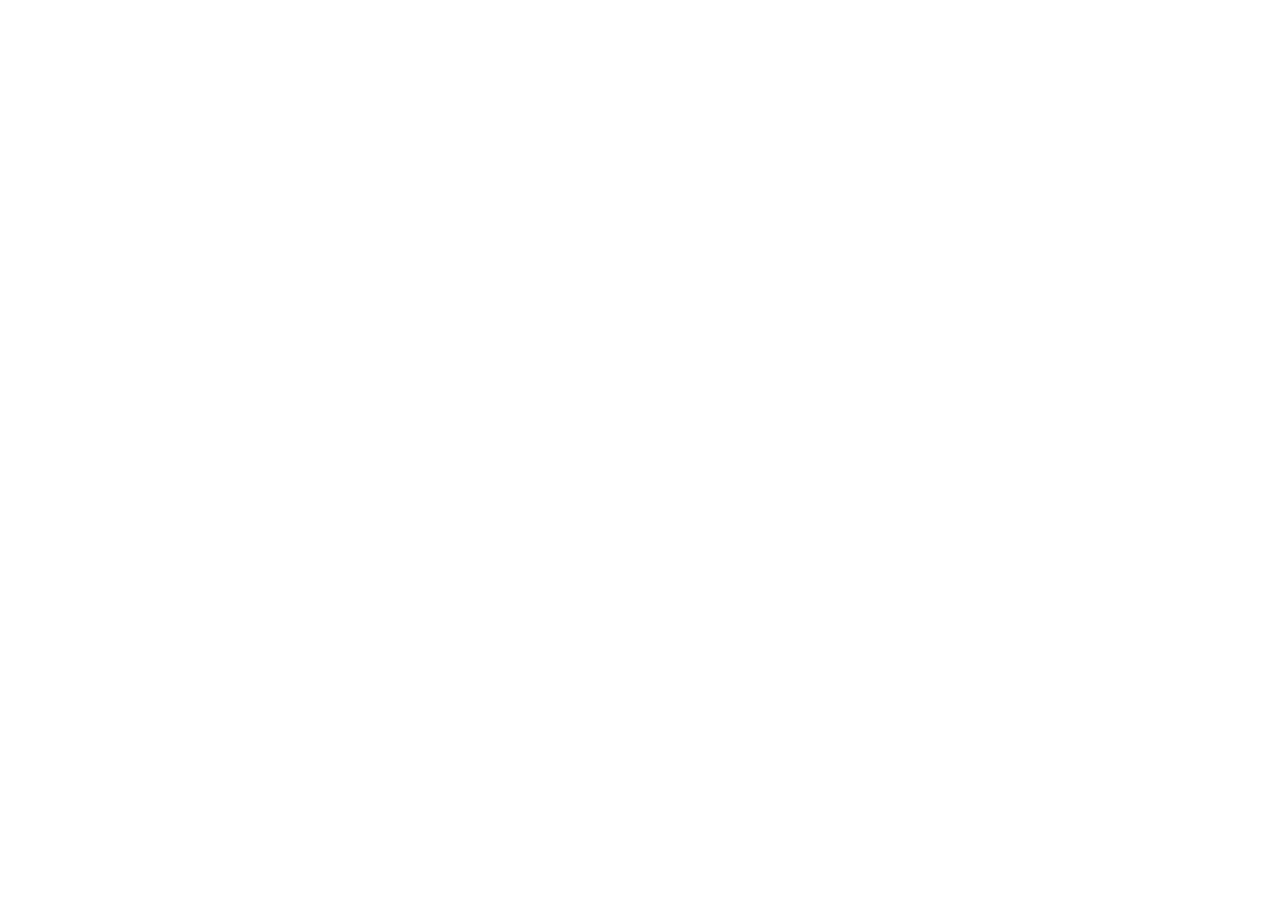
==== mate1.html @ 8fd06887 "Add files via upload" ====
<!DOCTYPE html>
<html lang="es">

<head>

    <meta charset="UTF-8">
    <meta name="viewport" content="width=device-width, initial-scale=1.0">
    <title> Mate 1 </title>
    <meta author="Franco Angelelli">

</head>

<body> </body>

</html>
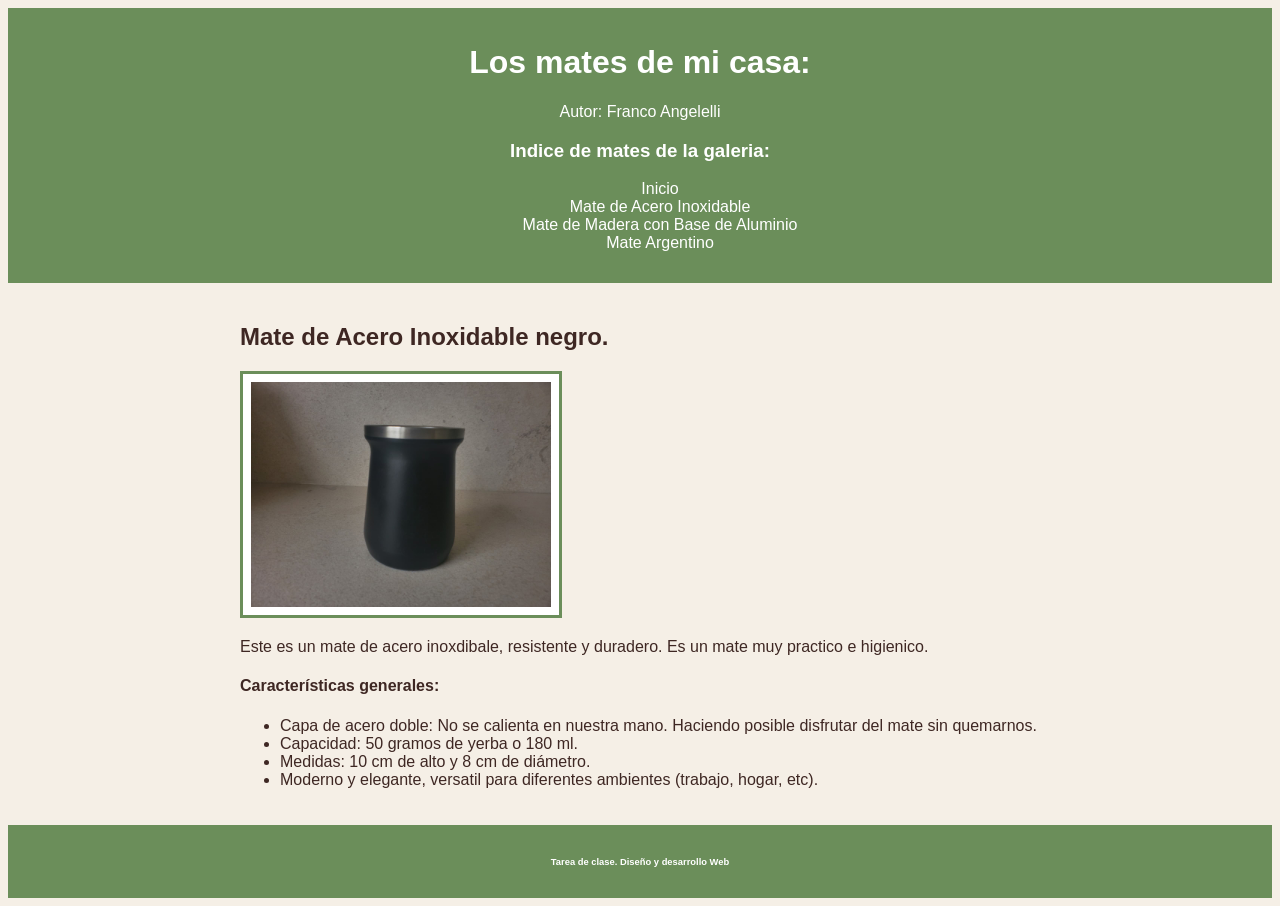
==== commit 4c70191c: "Add files via upload" ====
--- a/mate1.html
+++ b/mate1.html
@@ -7,9 +7,55 @@
     <meta name="viewport" content="width=device-width, initial-scale=1.0">
     <title> Mate 1 </title>
     <meta author="Franco Angelelli">
+    <link rel = stylesheet href = "CSS/style.css">
 
 </head>
 
-<body> </body>
+<body> 
+    <header> 
+        <h1>Los mates de mi casa:</h1>
+            <p>Autor: Franco Angelelli</p>
+
+            <nav>
+
+                <h3> Indice de mates de la galeria: </h3>
+
+                <ul>
+                    <li><a href = "index.html"> Inicio </a></li>
+                    <li><a href = "mate1.html"></a> Mate de Acero Inoxidable </a></li>
+                    <li><a href = "mate2.html"> Mate de Madera con Base de Aluminio </a></li>
+                    <li><a href = "mate3.html"> Mate Argentino </a></li>
+                </ul>
+
+            </nav>
+    </header>
+
+    <main>
+
+        <h2> Mate de Acero Inoxidable negro. </h2>
+        <img class = "foto" src="Imagenes/Mate1.jpeg" alt="Mate de acero inoxidable negro">
+
+        <p>Este es un mate de acero inoxdibale, resistente y duradero. Es un mate muy practico e higienico.</p>
+
+        <h4>Características generales:</h4>
+
+        <ul>
+            <li>Capa de acero doble: No se calienta en nuestra mano. Haciendo posible disfrutar del mate sin quemarnos.</li>
+            <li>Capacidad: 50 gramos de yerba o 180 ml.</li>
+            <li>Medidas: 10 cm de alto y 8 cm de diámetro.</li>
+            <li>Moderno y elegante, versatil para diferentes ambientes (trabajo, hogar, etc).</li>
+        </ul>
+
+    </main>
+
+    <footer>
+
+        <p> <h6>Tarea de clase. Diseño y desarrollo Web </h6></p>
+            
+    </footer>
+
+</body>
+
+
 
 </html>
--- a/CSS/style.css
+++ b/CSS/style.css
@@ -0,0 +1,55 @@
+body {
+    background-color: #f5efe6;
+    color: #3e2723;
+    font-family: arial, sans-serif;
+}
+
+header {
+    background-color: #6b8e5a;
+    color: #ffffff;
+    padding: 15px;
+    text-align: center;
+}
+
+nav ul {
+    list-style-type: none;
+}
+
+nav a {
+    text-decoration: none;
+    color: #ffffff;
+}
+
+nav a:hover {
+    color: #d9c9a3;
+}
+
+footer {
+    background-color: #6b8e5a;
+    color: #ffffff;
+    padding: 10px;
+    text-align: center;
+    font-size: 14px;
+}
+
+.foto {
+    width: 300px;
+    height: auto;
+    display: block;
+    margin: 20px 0;
+    padding: 8px;
+    border: 3px solid #6b8e5a;
+    background-color: #ffffff;
+}
+
+main {
+    padding: 20px;
+    max-width: 800px;
+    margin: 0 auto;
+}
+
+.galeria {
+    display: flex;
+    justify-content: center;
+    gap: 15px;
+}
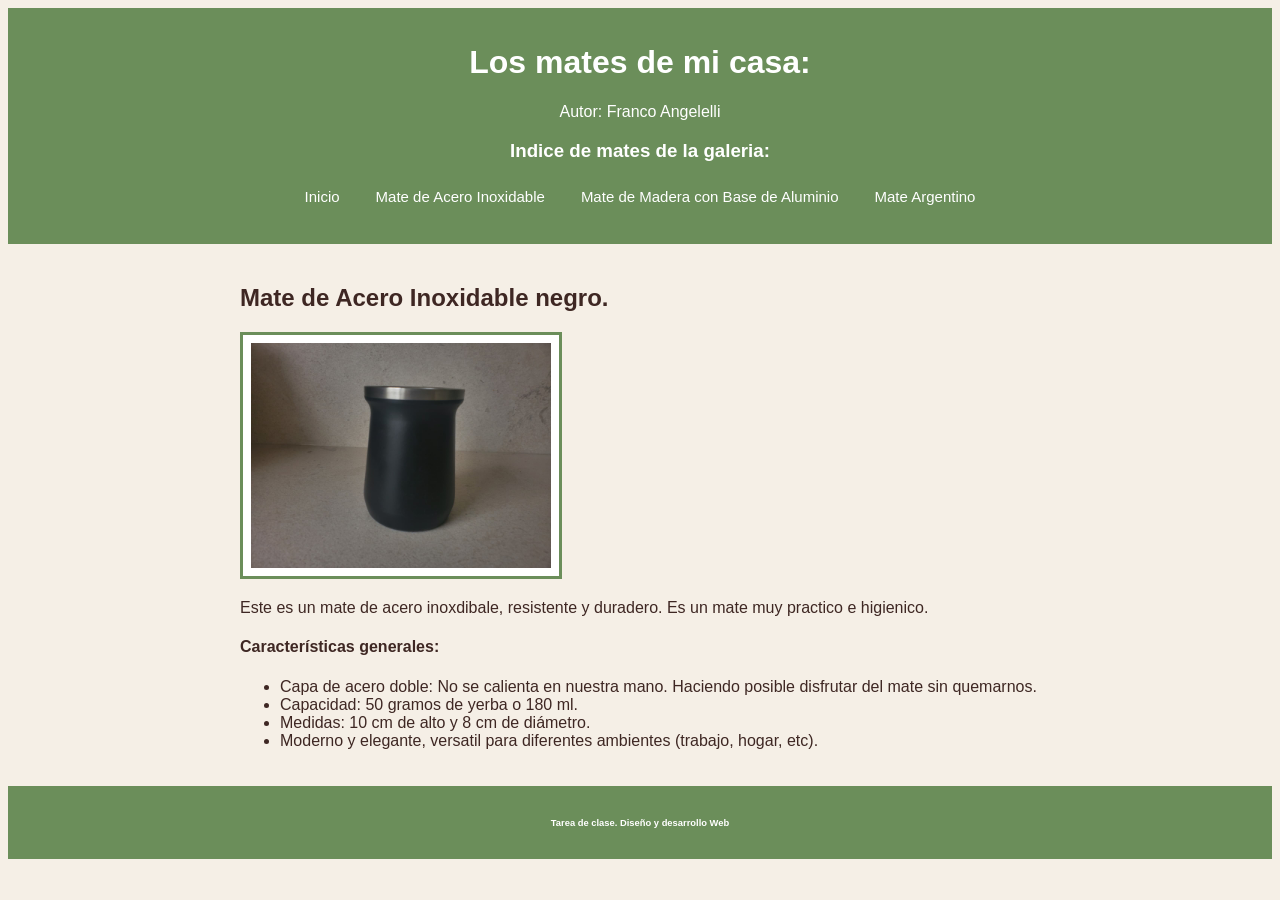
==== commit ff1c8f28: "Add files via upload" ====
--- a/mate1.html
+++ b/mate1.html
@@ -6,7 +6,7 @@
     <meta charset="UTF-8">
     <meta name="viewport" content="width=device-width, initial-scale=1.0">
     <title> Mate 1 </title>
-    <meta author="Franco Angelelli">
+    <meta name="author" content="Franco Angelelli">    
     <link rel = stylesheet href = "CSS/style.css">
 
 </head>
@@ -22,7 +22,7 @@
 
                 <ul>
                     <li><a href = "index.html"> Inicio </a></li>
-                    <li><a href = "mate1.html"></a> Mate de Acero Inoxidable </a></li>
+                    <li><a href = "mate1.html"> Mate de Acero Inoxidable </a></li>
                     <li><a href = "mate2.html"> Mate de Madera con Base de Aluminio </a></li>
                     <li><a href = "mate3.html"> Mate Argentino </a></li>
                 </ul>
@@ -32,25 +32,37 @@
 
     <main>
 
-        <h2> Mate de Acero Inoxidable negro. </h2>
-        <img class = "foto" src="Imagenes/Mate1.jpeg" alt="Mate de acero inoxidable negro">
+        <section>
 
-        <p>Este es un mate de acero inoxdibale, resistente y duradero. Es un mate muy practico e higienico.</p>
+            <h2> Mate de Acero Inoxidable negro. </h2>
+            
+            <div class="mate-info">
 
-        <h4>Características generales:</h4>
+                <img class = "foto" src="Imagenes/Mate1.jpeg" alt="Mate de acero inoxidable negro">
+                <p>Este es un mate de acero inoxdibale, resistente y duradero. Es un mate muy practico e higienico.</p>
+                
+            </div>
 
-        <ul>
-            <li>Capa de acero doble: No se calienta en nuestra mano. Haciendo posible disfrutar del mate sin quemarnos.</li>
-            <li>Capacidad: 50 gramos de yerba o 180 ml.</li>
-            <li>Medidas: 10 cm de alto y 8 cm de diámetro.</li>
-            <li>Moderno y elegante, versatil para diferentes ambientes (trabajo, hogar, etc).</li>
-        </ul>
+        </section>
+
+        <section>
+
+            <h4>Características generales:</h4>
+
+            <ul>
+                <li>Capa de acero doble: No se calienta en nuestra mano. Haciendo posible disfrutar del mate sin quemarnos.</li>
+                <li>Capacidad: 50 gramos de yerba o 180 ml.</li>
+                <li>Medidas: 10 cm de alto y 8 cm de diámetro.</li>
+                <li>Moderno y elegante, versatil para diferentes ambientes (trabajo, hogar, etc).</li>
+            </ul>
+
+        </section>
 
     </main>
 
     <footer>
 
-        <p> <h6>Tarea de clase. Diseño y desarrollo Web </h6></p>
+        <h6> Tarea de clase. Diseño y desarrollo Web </h6>
             
     </footer>
 
--- a/CSS/style.css
+++ b/CSS/style.css
@@ -7,49 +7,82 @@
 header {
     background-color: #6b8e5a;
     color: #ffffff;
-    padding: 15px;
+    padding: 0.9375rem;
     text-align: center;
 }
 
 nav ul {
     list-style-type: none;
+    display: flex;
+    justify-content:center;
+    gap: 0.25rem;
+    flex-wrap:wrap;
+    padding: 0;
 }
 
 nav a {
+    display: inline-block;
     text-decoration: none;
     color: #ffffff;
+    padding:0.5rem 1rem;
+    border-radius: 0.375rem;
+    font-size:0.9375rem;
+    transition: background-color 0.2s, ease;
 }
 
 nav a:hover {
-    color: #d9c9a3;
+    color: #3e2723;
+    background-color: #d9c9a3;
 }
 
 footer {
     background-color: #6b8e5a;
     color: #ffffff;
-    padding: 10px;
+    padding: 0.625rem;
     text-align: center;
-    font-size: 14px;
+    font-size: 0.875rem;
 }
 
 .foto {
-    width: 300px;
+    width: 100%;
+    max-width: 18.75rem;
     height: auto;
     display: block;
-    margin: 20px 0;
-    padding: 8px;
+    margin: 1.25rem 0;
+    padding: 0.5rem;
     border: 3px solid #6b8e5a;
     background-color: #ffffff;
 }
 
 main {
-    padding: 20px;
-    max-width: 800px;
+    padding: 1.25rem;
+    max-width: 50rem;
     margin: 0 auto;
 }
 
 .galeria {
     display: flex;
     justify-content: center;
-    gap: 15px;
+    gap: 0.9375rem;
 }
+
+@media(max-width: 600px) {
+    .galeria {
+        flex-direction: column;
+        align-items: center;
+    }
+
+    main {
+        padding: 0.625rem;
+        }
+
+    nav ul{
+        gap:0.5rem;
+    }
+
+    nav a {
+        font-size:0.875rem;
+        padding:0.4rem 0.8rem;
+    }
+
+}
